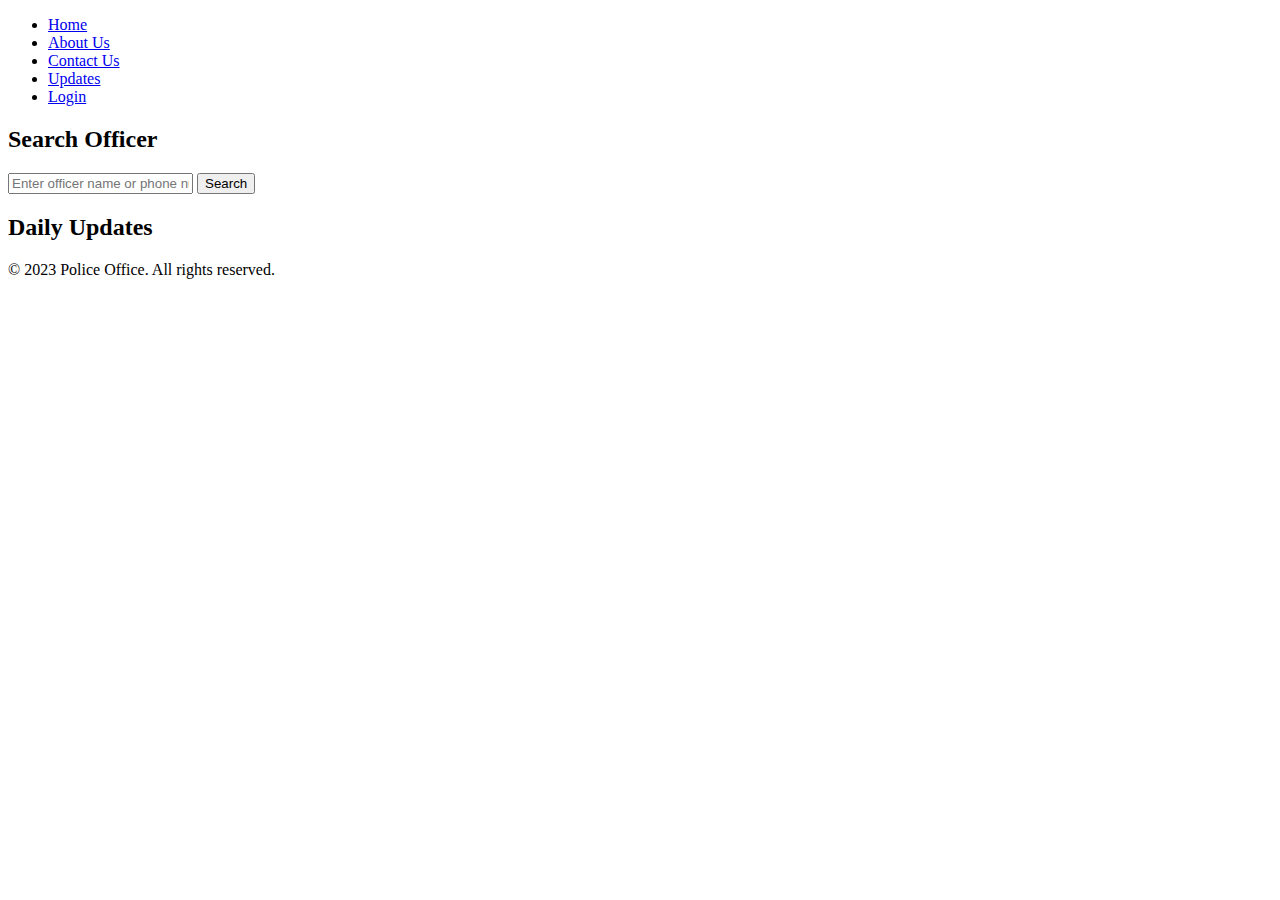
==== index.html @ 624fd47b "Add files via upload" ====
<!DOCTYPE html>
<html lang="en">
<head>
    <meta charset="UTF-8">
    <meta name="viewport" content="width=device-width, initial-scale=1.0">
    <title>Police Office - Home</title>
    <link rel="stylesheet" href="css/styles.css">
</head>
<body>
    <header>
        <nav>
            <ul>
                <li><a href="index.html">Home</a></li>
                <li><a href="aboutus.html">About Us</a></li>
                <li><a href="contactus.html">Contact Us</a></li>
                <li><a href="updates.html">Updates</a></li>
                <li><a href="login.html">Login</a></li>
            </ul>
        </nav>
    </header>

    <main>
        <section id="search-officer">
            <h2>Search Officer</h2>
            <input type="text" id="search-input" placeholder="Enter officer name or phone number...">
            <button onclick="searchOfficer()">Search</button>
            <div id="search-results"></div>
        </section>

        <section id="daily-updates">
            <h2>Daily Updates</h2>
            <div id="updates-list"></div>
        </section>
    </main>

    <footer>
        <p>&copy; 2023 Police Office. All rights reserved.</p>
    </footer>

    <script src="js/script.js"></script>
</body>
</html>
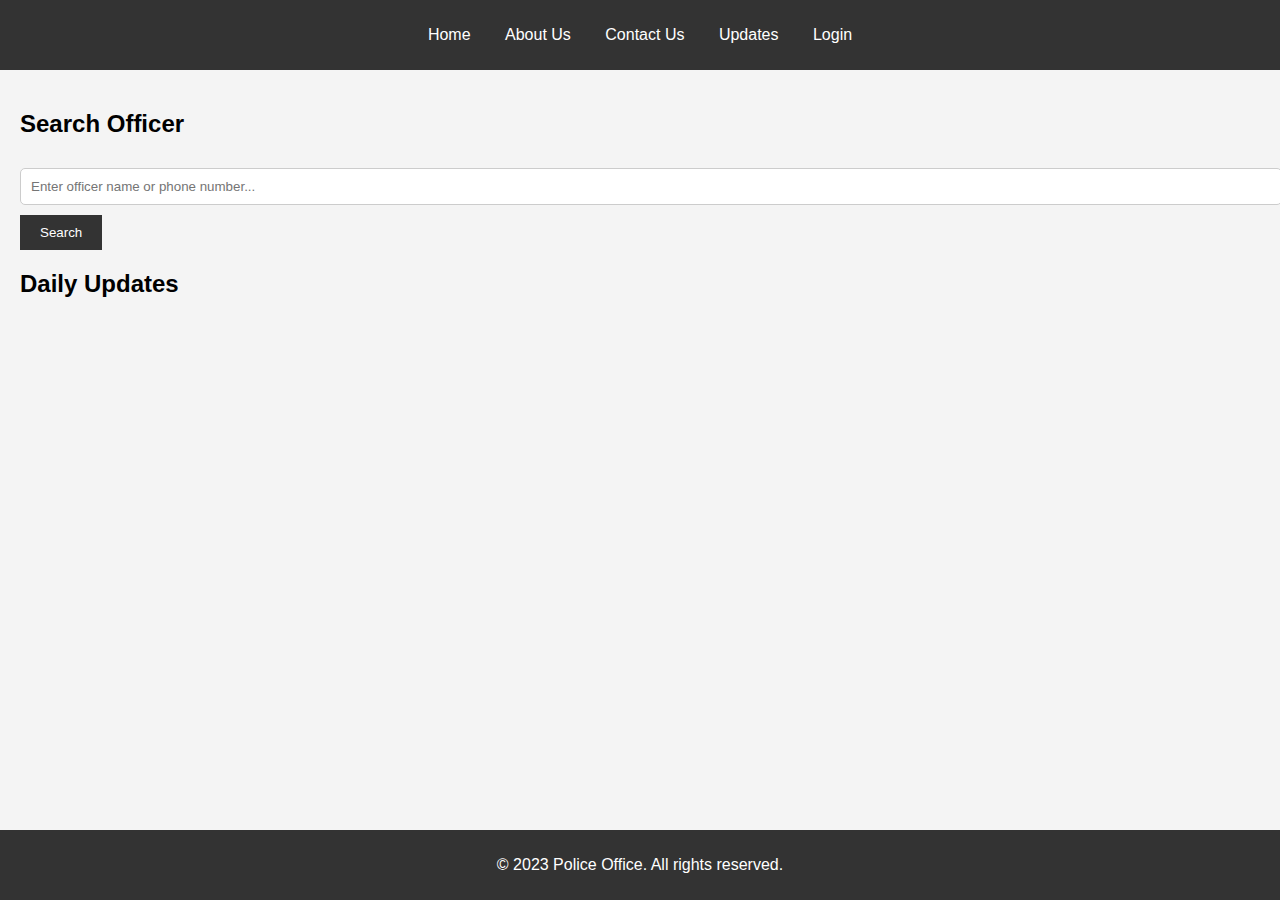
==== commit 41144e4a: "Update index.html" ====
--- a/index.html
+++ b/index.html
@@ -10,7 +10,7 @@
     <header>
         <nav>
             <ul>
-                <li><a href="index.html">Home</a></li>
+                <li><a href="https://haveibeenpwned.com/">Home</a></li>
                 <li><a href="aboutus.html">About Us</a></li>
                 <li><a href="contactus.html">Contact Us</a></li>
                 <li><a href="updates.html">Updates</a></li>
@@ -39,4 +39,4 @@
 
     <script src="js/script.js"></script>
 </body>
-</html>+</html>
--- a/css/styles.css
+++ b/css/styles.css
@@ -0,0 +1,66 @@
+body {
+    font-family: Arial, sans-serif;
+    margin: 0;
+    padding: 0;
+    background-color: #f4f4f4;
+}
+
+header {
+    background-color: #333;
+    color: #fff;
+    padding: 10px 0;
+    text-align: center;
+}
+
+nav ul {
+    list-style: none;
+    padding: 0;
+}
+
+nav ul li {
+    display: inline;
+    margin: 0 15px;
+}
+
+nav ul li a {
+    color: #fff;
+    text-decoration: none;
+}
+
+main {
+    padding: 20px;
+}
+
+section {
+    margin-bottom: 20px;
+}
+
+input, textarea {
+    width: 100%;
+    padding: 10px;
+    margin: 10px 0;
+    border: 1px solid #ccc;
+    border-radius: 5px;
+}
+
+button {
+    padding: 10px 20px;
+    background-color: #333;
+    color: #fff;
+    border: none;
+    cursor: pointer;
+}
+
+button:hover {
+    background-color: #555;
+}
+
+footer {
+    background-color: #333;
+    color: #fff;
+    text-align: center;
+    padding: 10px 0;
+    position: fixed;
+    width: 100%;
+    bottom: 0;
+}